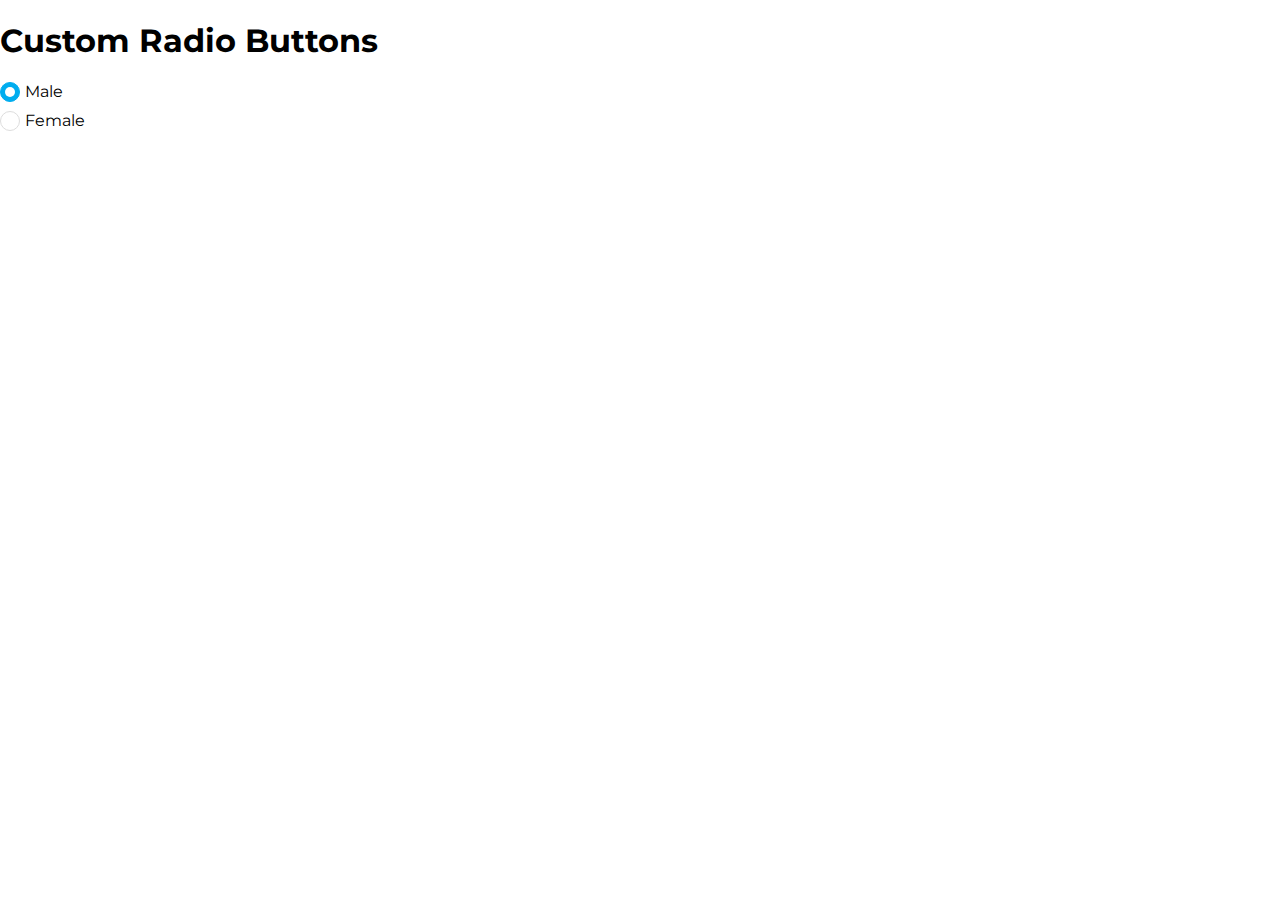
==== radio.html @ 8f654cb4 "custom radio buttom" ====
<!DOCTYPE html>
<html lang="en">

<head>
    <meta charset="UTF-8">
    <meta name="viewport" content="width=device-width, initial-scale=1.0">
    <meta http-equiv="X-UA-Compatible" content="ie=edge">
    <title>Radio Button</title>
    <link rel="stylesheet" href="css/main.css">
</head>

<body>
    <h1>Custom Radio Buttons</h1>
<label class="radioContainer">Male
  <input type="radio" checked="checked" name="radio">
  <span class="checkmark"></span>
</label>
<label class="radioContainer">Female
  <input type="radio" name="radio">
  <span class="checkmark"></span>
</label>
</body>

</html>
---- css/main.css ----
@import url("https://fonts.googleapis.com/css?family=Montserrat");
body, html {
  height: 100%;
}

body {
  font-family: 'Montserrat';
  margin: 0;
}

body #bg {
  -webkit-clip-path: polygon(100% 0, 100% 85%, 45% 100%, 0 100%, 0 0);
          clip-path: polygon(100% 0, 100% 85%, 45% 100%, 0 100%, 0 0);
  background-color: #005DFF;
  width: 100%;
  height: 100%;
  position: absolute;
  z-index: -1;
}

@media (min-width: 840px) {
  body #bg {
    -webkit-clip-path: polygon(0 0, 75% 0, 55% 100%, 0% 100%);
            clip-path: polygon(0 0, 75% 0, 55% 100%, 0% 100%);
  }
}

body header, body a {
  color: #FFF;
  text-decoration: none;
  padding: 15px;
  text-transform: uppercase;
  display: block;
}

@media (min-width: 840px) {
  main {
    display: -ms-grid;
    display: grid;
    -ms-grid-columns: 50%, auto;
        grid-template-columns: 50%, auto;
        grid-template-areas: "primary card";
  }
}

main section#card {
  background: #FFF;
  padding: 20px;
  margin: 1em auto;
  border-radius: 15px;
  -webkit-box-shadow: 0 10px 30px rgba(0, 0, 0, 0.2);
          box-shadow: 0 10px 30px rgba(0, 0, 0, 0.2);
  width: 80%;
}

@media (min-width: 840px) {
  main section#card {
    grid-area: card;
    height: -webkit-fit-content;
    height: -moz-fit-content;
    height: fit-content;
    -ms-flex-item-align: center;
        -ms-grid-row-align: center;
        align-self: center;
    margin: 1em;
  }
}

main section#card ul {
  list-style-type: none;
  margin: 0;
  padding: 0;
}

main section#card ul li {
  margin-bottom: 10px;
}

main section#card ul li span {
  position: absolute;
  width: 30px;
  height: 30px;
  background-color: #ccdfff;
  border-radius: 50%;
  margin-right: 10px;
}

main section#card ul li strong {
  display: inline-block;
  margin-left: 40px;
  margin-top: 10px;
}

main section#primary {
  text-align: center;
  padding: 15px;
  color: #FFF;
}

@media (min-width: 840px) {
  main section#primary {
    grid-area: primary;
    text-align: left;
    margin: 4em 0 0 4em;
  }
}

main section#primary h1 {
  font-size: 3em;
  margin-top: 10px;
  text-transform: uppercase;
}

main section#primary p {
  font-size: 1.4em;
}

main section#primary a {
  color: #001333;
  background-color: #FFF6BB;
  text-transform: uppercase;
  border-radius: 15px;
  text-align: center;
  font-weight: bold;
  display: block;
  padding: 15px;
  margin: 50px, auto, 0 auto;
}

@media (min-width: 840px) {
  main section#primary a {
    display: inline-block;
    padding: 15px 60px;
  }
}

/* Styling for Custom Radio Button */
/* The container */
.radioContainer {
  display: block;
  position: relative;
  padding-left: 25px;
  margin-bottom: 10px;
  cursor: pointer;
  font-size: 16px;
  -webkit-user-select: none;
  -moz-user-select: none;
  -ms-user-select: none;
  user-select: none;
}

.radioContainer input {
  position: absolute;
  opacity: 0;
  cursor: pointer;
  display: inline-block;
}

.checkmark {
  position: absolute;
  top: 0;
  left: 0;
  height: 18px;
  width: 18px;
  background-color: #fff;
  border-radius: 50%;
  border: 1px solid #ddd;
  display: inline-block;
}

.radioContainer:hover {
  color: #00adef;
}

.radioContainer:hover input ~ .checkmark {
  border: 1px solid #00adef;
  display: inline-block;
}

.radioContainer input:checked ~ .checkmark {
  background-color: #00adef;
  border: 1px solid #00adef;
}

.checkmark:after {
  content: "";
  position: absolute;
  display: none;
}

.radioContainer input:checked ~ .checkmark:after {
  display: inline-block;
}

.radioContainer .checkmark:after {
  top: 4px;
  left: 4px;
  width: 10px;
  height: 10px;
  border-radius: 50%;
  background-color: #fff;
}
/*# sourceMappingURL=main.css.map */
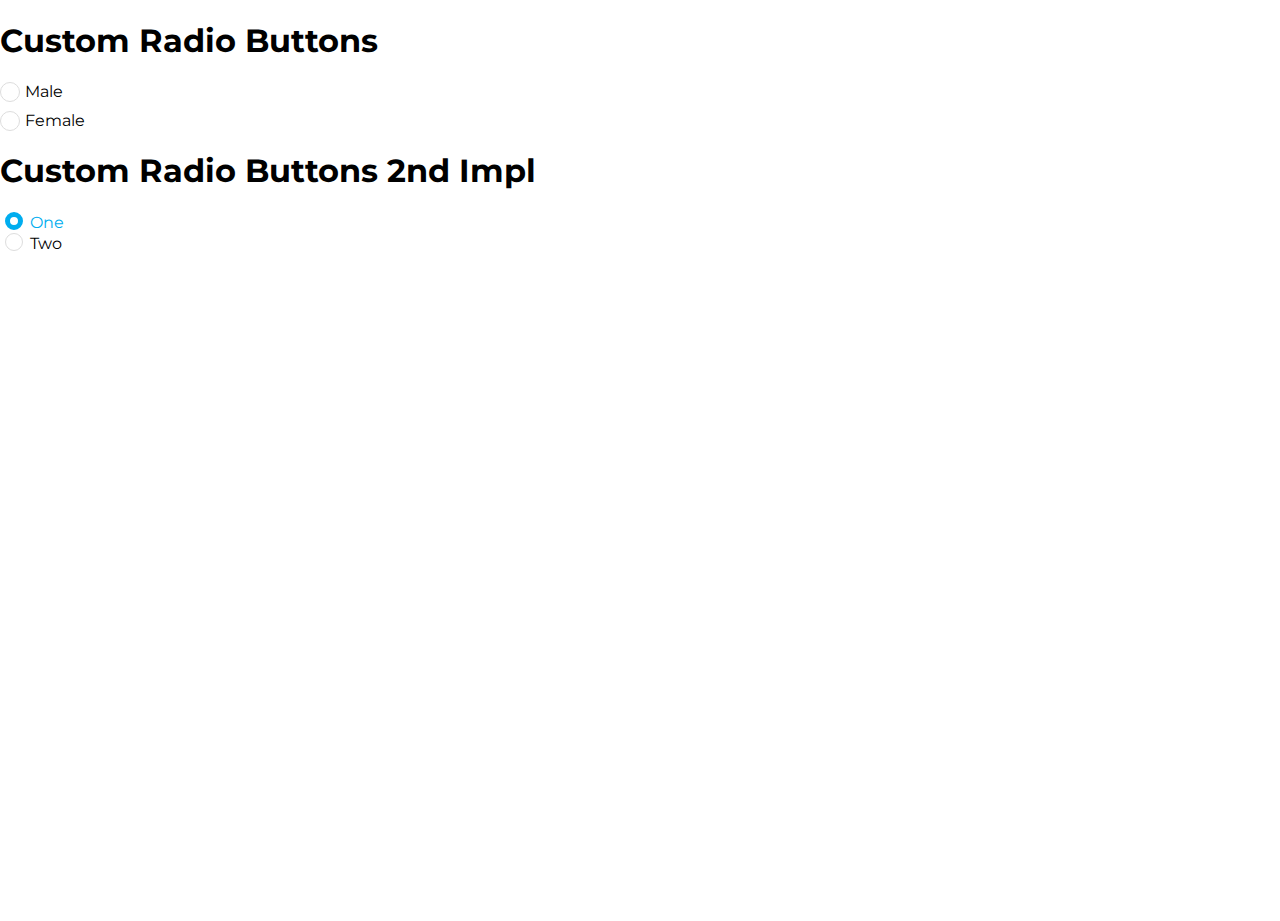
==== commit dbec75bd: "custom radio impl" ====
--- a/radio.html
+++ b/radio.html
@@ -19,6 +19,17 @@
   <input type="radio" name="radio">
   <span class="checkmark"></span>
 </label>
+
+<h1>Custom Radio Buttons 2nd Impl</h1>
+<div class="radioContainerIL">
+	<input class="" type="radio" checked="checked" name="radio">
+	<label class="">One</label>
+</div>
+<div class="radioContainerIL">
+	<input class="" type="radio" name="radio">
+	<label class="">Two</label>
+</div>
+
 </body>
 
 </html>--- a/css/main.css
+++ b/css/main.css
@@ -200,4 +200,51 @@
   border-radius: 50%;
   background-color: #fff;
 }
+
+/* The container */
+.radioContainerIL {
+  display: block;
+  position: relative;
+  cursor: pointer;
+  font-size: 16px;
+  -webkit-user-select: none;
+  -moz-user-select: none;
+  -ms-user-select: none;
+  user-select: none;
+}
+
+.radioContainerIL input {
+  position: relative;
+  -webkit-appearance: none;
+  cursor: pointer;
+  display: inline-block;
+  height: 18px;
+  width: 18px;
+  border-radius: 50%;
+  border: 1px solid #ddd;
+  vertical-align: middle;
+  bottom: 3px;
+}
+
+.radioContainerIL:hover {
+  color: #00adef;
+}
+
+.radioContainerIL:hover input {
+  border: 1px solid #00adef;
+  display: inline-block;
+}
+
+.radioContainerIL input:checked {
+  border: 5px solid #00adef;
+  border-radius: 50%;
+}
+
+.radioContainerIL label {
+  vertical-align: middle;
+}
+
+.radioContainerIL input:checked + label {
+  color: #00adef;
+}
 /*# sourceMappingURL=main.css.map */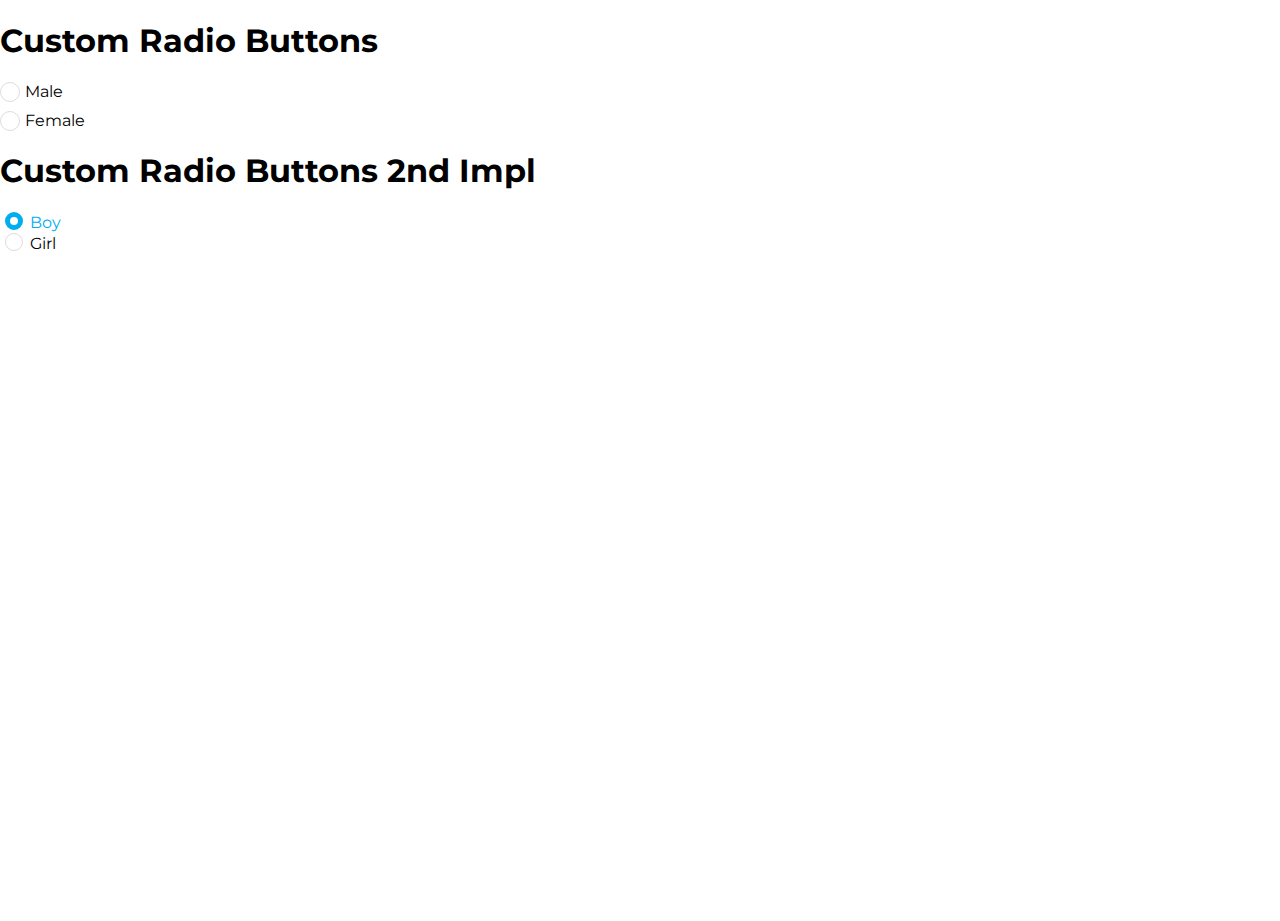
==== commit f09161c5: "custom checkboxa" ====
--- a/radio.html
+++ b/radio.html
@@ -23,11 +23,11 @@
 <h1>Custom Radio Buttons 2nd Impl</h1>
 <div class="radioContainerIL">
 	<input class="" type="radio" checked="checked" name="radio">
-	<label class="">One</label>
+	<label class="">Boy</label>
 </div>
 <div class="radioContainerIL">
 	<input class="" type="radio" name="radio">
-	<label class="">Two</label>
+	<label class="">Girl</label>
 </div>
 
 </body>
--- a/css/main.css
+++ b/css/main.css
@@ -247,4 +247,81 @@
 .radioContainerIL input:checked + label {
   color: #00adef;
 }
+
+/* checkbox container */
+.checkboxContainerIL {
+  display: block;
+  position: relative;
+  cursor: pointer;
+  font-size: 16px;
+  -webkit-user-select: none;
+  -moz-user-select: none;
+  -ms-user-select: none;
+  user-select: none;
+}
+
+.checkboxContainerIL input[type="checkbox"] {
+  position: relative;
+  -webkit-appearance: none;
+  cursor: pointer;
+  display: inline-block;
+  height: 16px;
+  width: 16px;
+  border: 1px solid #ddd;
+  vertical-align: middle;
+  bottom: 3px;
+}
+
+.checkboxContainerIL:hover {
+  color: #00adef;
+}
+
+.checkboxContainerIL:hover input[type="checkbox"] {
+  border: 1px solid #00adef;
+  display: inline-block;
+}
+
+.checkboxContainerIL input[type="checkbox"]::after {
+  content: "";
+  position: absolute;
+  display: none;
+}
+
+.checkboxContainerIL input[type="checkbox"]:checked {
+  background-color: #00adef;
+  border: 1px solid #00adef;
+}
+
+.checkboxContainerIL input[type="checkbox"]:checked::after {
+  left: 4px;
+  top: 0px;
+  width: 6px;
+  height: 12px;
+  display: block;
+  border: solid white;
+  border-width: 0 2px 2px 0;
+  -webkit-transform: rotate(42deg);
+  transform: rotate(42deg);
+}
+
+.checkboxContainerIL label {
+  vertical-align: middle;
+  margin-left: 5px;
+  margin-bottom: 0px;
+}
+
+.checkboxContainerIL input[type="checkbox"]:checked + label {
+  color: #00adef;
+}
+
+.checkboxContainerIL input[type="checkbox"]:disabled {
+  background-color: #ccc;
+  pointer-events: none;
+  cursor: not-allowed;
+}
+
+.checkboxContainerIL input[type="checkbox"]:disabled + label {
+  color: #999;
+  cursor: not-allowed;
+}
 /*# sourceMappingURL=main.css.map */